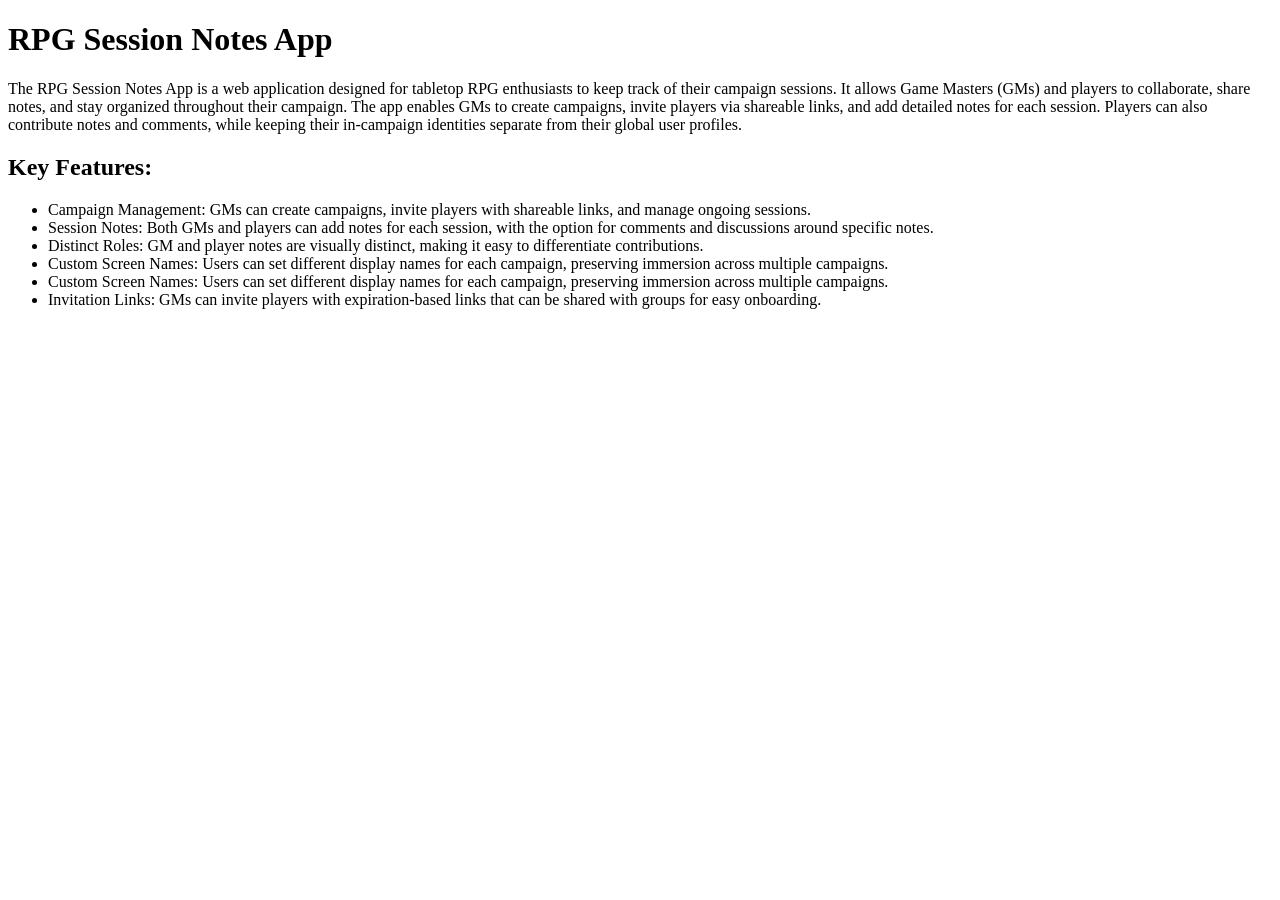
==== src/main/resources/templates/index.html @ 871ccfae "Add header th-fragment, index page and pagecontroller UNFINISHED" ====
<!DOCTYPE html>
<html
  lang="en"
  xmlns:th="http://www.thymeleaf.org"
  xmlns:sec="http://www.thymeleaf.org/thymeleaf-extras-springsecurity6"
>
  <head>
    <meta charset="UTF-8" />
    <meta name="viewport" content="width=device-width, initial-scale=1.0" />
    <title>RPG Session Notes App</title>
    <link
      type="text/css"
      rel="stylesheet"
      href="/css/bootstrap.min.css"
      th:href="@{/css/bootstrap.min.css}"
    />
    <link rel="stylesheet" href="/css/custom.css" />
  </head>
  <body>
    <h1>RPG Session Notes App</h1>
    <p>
      The RPG Session Notes App is a web application designed for tabletop RPG
      enthusiasts to keep track of their campaign sessions. It allows Game
      Masters (GMs) and players to collaborate, share notes, and stay organized
      throughout their campaign. The app enables GMs to create campaigns, invite
      players via shareable links, and add detailed notes for each session.
      Players can also contribute notes and comments, while keeping their
      in-campaign identities separate from their global user profiles.
    </p>
    <h2>Key Features:</h2>
    <ul>
      <li>
        Campaign Management: GMs can create campaigns, invite players with
        shareable links, and manage ongoing sessions.
      </li>
      <li>
        Session Notes: Both GMs and players can add notes for each session, with
        the option for comments and discussions around specific notes.
      </li>
      <li>
        Distinct Roles: GM and player notes are visually distinct, making it
        easy to differentiate contributions.
      </li>
      <li>
        Custom Screen Names: Users can set different display names for each
        campaign, preserving immersion across multiple campaigns.
      </li>
      <li>
        Custom Screen Names: Users can set different display names for each
        campaign, preserving immersion across multiple campaigns.
      </li>
      <li>
        Invitation Links: GMs can invite players with expiration-based links
        that can be shared with groups for easy onboarding.
      </li>
    </ul>
  </body>
</html>
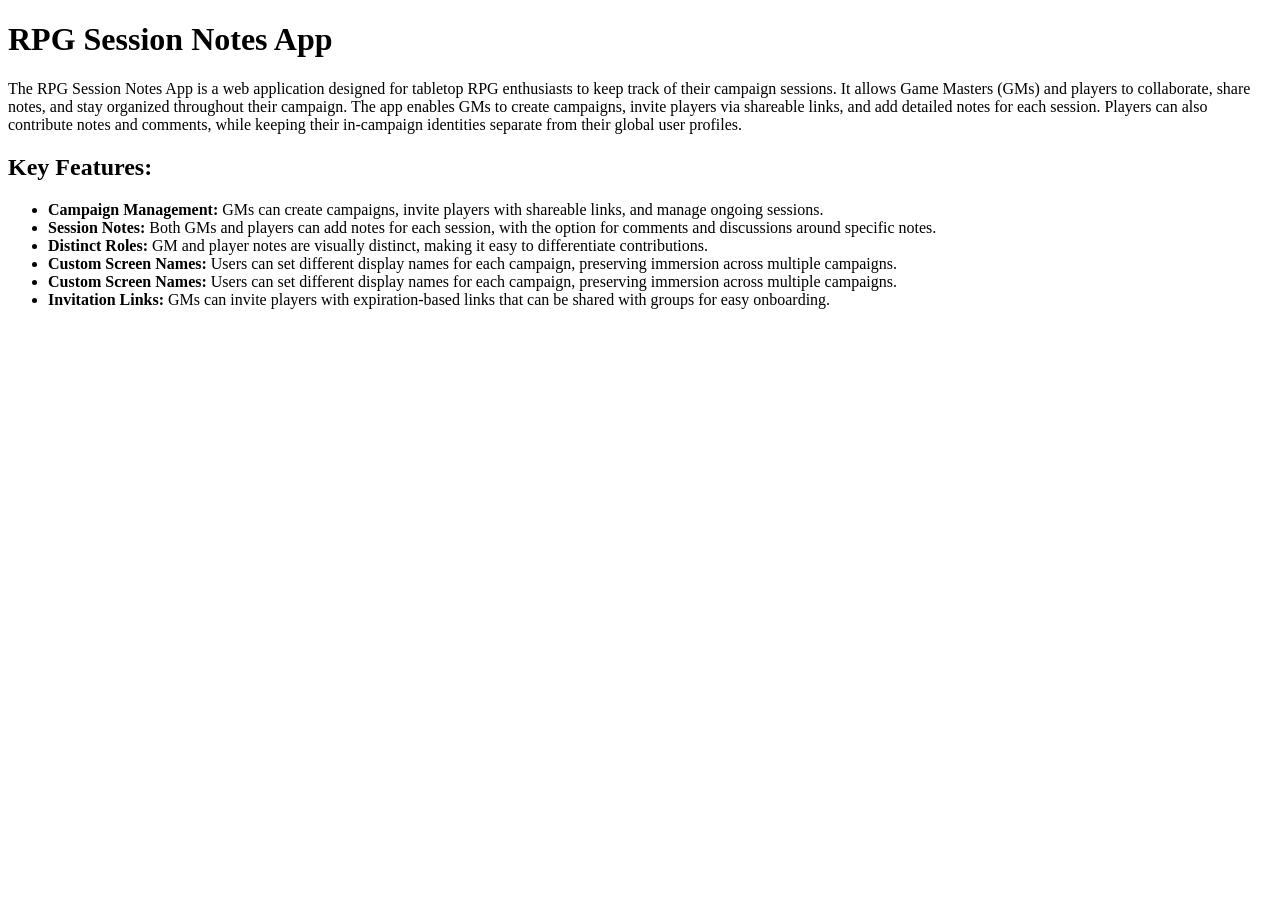
==== commit f111de0b: "Add styling to index" ====
--- a/src/main/resources/templates/index.html
+++ b/src/main/resources/templates/index.html
@@ -17,42 +17,53 @@
     <link rel="stylesheet" href="/css/custom.css" />
   </head>
   <body>
-    <h1>RPG Session Notes App</h1>
-    <p>
-      The RPG Session Notes App is a web application designed for tabletop RPG
-      enthusiasts to keep track of their campaign sessions. It allows Game
-      Masters (GMs) and players to collaborate, share notes, and stay organized
-      throughout their campaign. The app enables GMs to create campaigns, invite
-      players via shareable links, and add detailed notes for each session.
-      Players can also contribute notes and comments, while keeping their
-      in-campaign identities separate from their global user profiles.
-    </p>
-    <h2>Key Features:</h2>
-    <ul>
-      <li>
-        Campaign Management: GMs can create campaigns, invite players with
-        shareable links, and manage ongoing sessions.
-      </li>
-      <li>
-        Session Notes: Both GMs and players can add notes for each session, with
-        the option for comments and discussions around specific notes.
-      </li>
-      <li>
-        Distinct Roles: GM and player notes are visually distinct, making it
-        easy to differentiate contributions.
-      </li>
-      <li>
-        Custom Screen Names: Users can set different display names for each
-        campaign, preserving immersion across multiple campaigns.
-      </li>
-      <li>
-        Custom Screen Names: Users can set different display names for each
-        campaign, preserving immersion across multiple campaigns.
-      </li>
-      <li>
-        Invitation Links: GMs can invite players with expiration-based links
-        that can be shared with groups for easy onboarding.
-      </li>
-    </ul>
+    <!-- Insert navmenu fragment -->
+    <div th:insert="header :: navmenu"></div>
+    <div class="container mt-3">
+      <div class="jumbotron">
+        <h1 class="display-4">RPG Session Notes App</h1>
+        <p class="lead">
+          The RPG Session Notes App is a web application designed for tabletop
+          RPG enthusiasts to keep track of their campaign sessions. It allows
+          Game Masters (GMs) and players to collaborate, share notes, and stay
+          organized throughout their campaign. The app enables GMs to create
+          campaigns, invite players via shareable links, and add detailed notes
+          for each session. Players can also contribute notes and comments,
+          while keeping their in-campaign identities separate from their global
+          user profiles.
+        </p>
+        <h2>Key Features:</h2>
+        <ul class="list-group mt4 text-start">
+          <li class="list-group-item">
+            <strong>Campaign Management:</strong> GMs can create campaigns,
+            invite players with shareable links, and manage ongoing sessions.
+          </li>
+          <li class="list-group-item">
+            <strong>Session Notes:</strong> Both GMs and players can add notes
+            for each session, with the option for comments and discussions
+            around specific notes.
+          </li>
+          <li class="list-group-item">
+            <strong>Distinct Roles:</strong> GM and player notes are visually
+            distinct, making it easy to differentiate contributions.
+          </li>
+          <li class="list-group-item">
+            <strong>Custom Screen Names:</strong> Users can set different
+            display names for each campaign, preserving immersion across
+            multiple campaigns.
+          </li>
+          <li class="list-group-item">
+            <strong>Custom Screen Names:</strong> Users can set different
+            display names for each campaign, preserving immersion across
+            multiple campaigns.
+          </li>
+          <li class="list-group-item">
+            <strong>Invitation Links:</strong> GMs can invite players with
+            expiration-based links that can be shared with groups for easy
+            onboarding.
+          </li>
+        </ul>
+      </div>
+    </div>
   </body>
 </html>
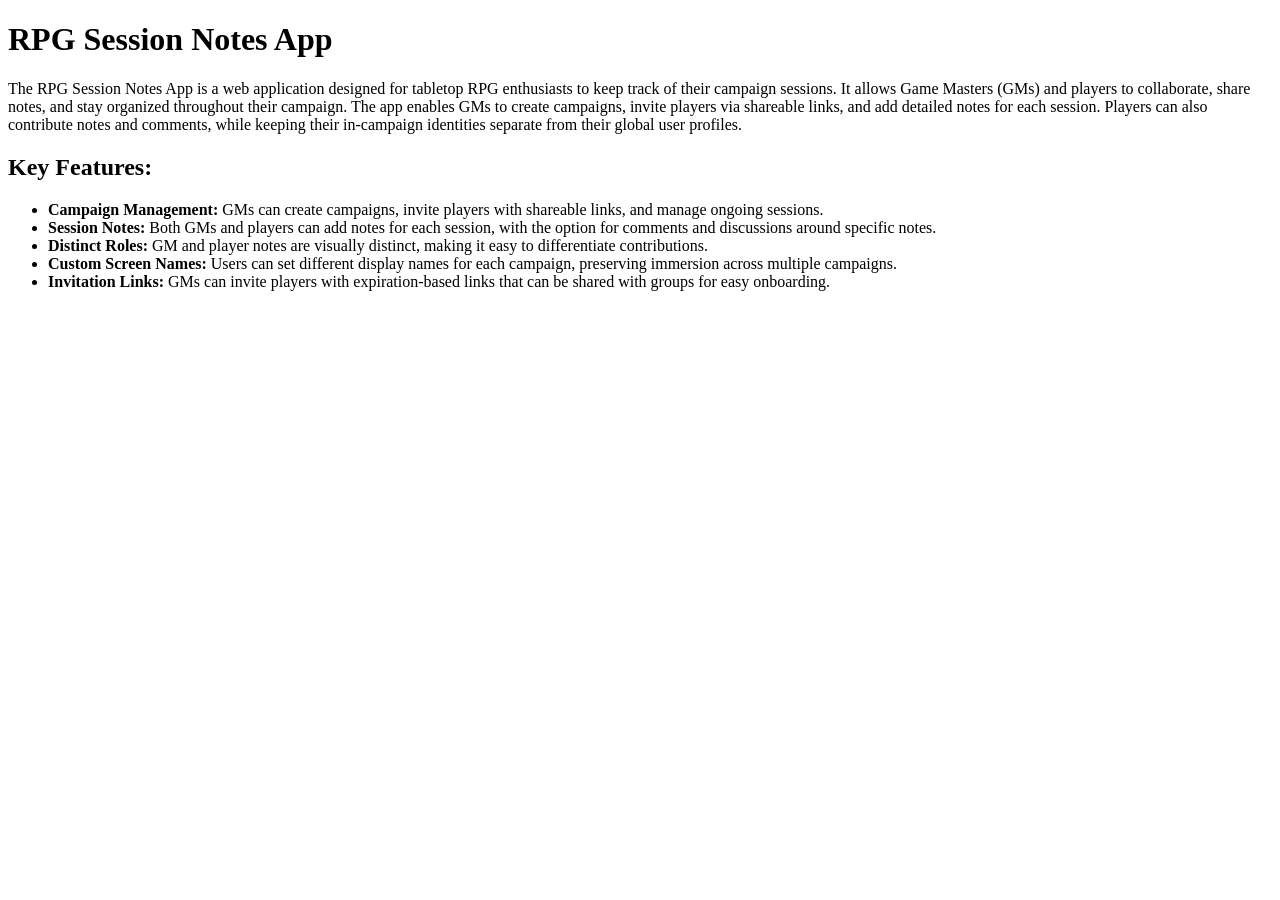
==== commit 8556c6a3: "Add userRole to NoteDTO and style screenName based on userRole in sessionlog" ====
--- a/src/main/resources/templates/index.html
+++ b/src/main/resources/templates/index.html
@@ -53,11 +53,6 @@
             multiple campaigns.
           </li>
           <li class="list-group-item">
-            <strong>Custom Screen Names:</strong> Users can set different
-            display names for each campaign, preserving immersion across
-            multiple campaigns.
-          </li>
-          <li class="list-group-item">
             <strong>Invitation Links:</strong> GMs can invite players with
             expiration-based links that can be shared with groups for easy
             onboarding.
